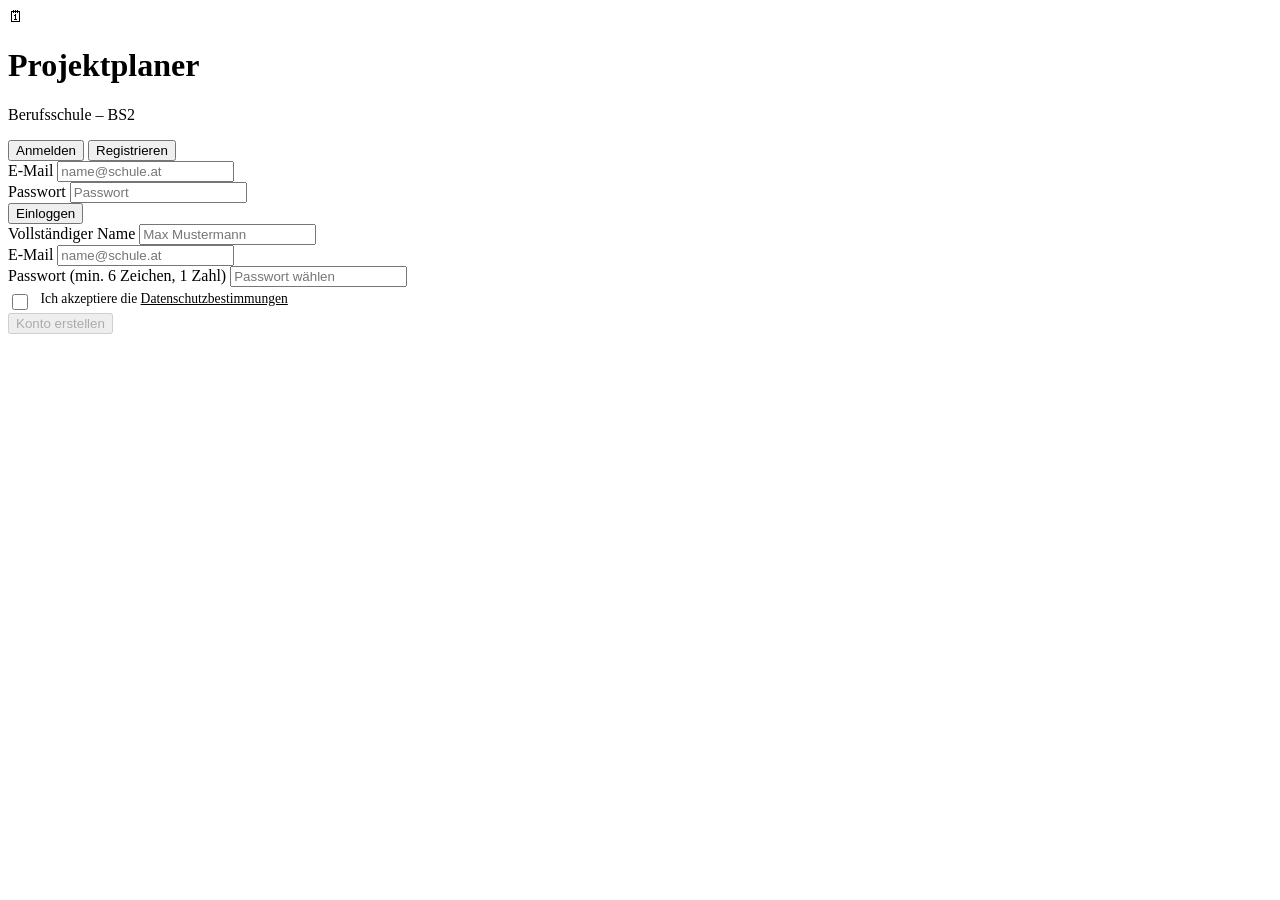
==== wwwroot/index.html @ 0d67dd3e "Gott sei mit uns Gott sei mit uns" ====
<!DOCTYPE html>
<html lang="de">
<head>
  <meta charset="UTF-8">
  <meta name="viewport" content="width=device-width, initial-scale=1">
  <title>Projektplaner – Anmelden</title>
  <link rel="stylesheet" href="/css/style.css">
  <link rel="icon" type="image/png" href="/favicon.png">
</head>
<body class="auth-page">

  <div class="auth-box">
    <div class="auth-logo">
      <div class="logo-icon">🗓</div>
      <h1>Projektplaner</h1>
      <p>Berufsschule – BS2</p>
    </div>

    <!-- Tabs -->
    <div class="tabs">
      <button class="tab-btn active" onclick="showTab('login')">Anmelden</button>
      <button class="tab-btn"        onclick="showTab('register')">Registrieren</button>
    </div>

    <!-- Login -->
    <div id="tab-login">
      <div class="form-group">
        <label for="l-email">E-Mail</label>
        <input id="l-email" type="email" placeholder="name@schule.at" autocomplete="email">
      </div>
      <div class="form-group">
        <label for="l-pass">Passwort</label>
        <input id="l-pass" type="password" placeholder="Passwort" autocomplete="current-password">
      </div>
      <button id="btn-login" class="btn btn-primary btn-full btn-lg" onclick="login()">
        Einloggen
      </button>
      <div id="msg-login" class="alert alert-hidden"></div>
    </div>

    <!-- Register -->
    <div id="tab-register" class="d-none">
      <div class="form-group">
        <label for="r-name">Vollständiger Name</label>
        <input id="r-name" type="text" placeholder="Max Mustermann">
      </div>
      <div class="form-group">
        <label for="r-email">E-Mail</label>
        <input id="r-email" type="email" placeholder="name@schule.at">
      </div>
      <div class="form-group">
        <label for="r-pass">Passwort <span class="text-muted">(min. 6 Zeichen, 1 Zahl)</span></label>
        <input id="r-pass" type="password" placeholder="Passwort wählen">
      </div>
      <!-- FIX: Datenschutz-Checkbox – Button bleibt deaktiviert bis akzeptiert -->
      <div class="form-group" style="display:flex;align-items:flex-start;gap:.6rem;margin-top:.25rem">
        <input id="r-privacy" type="checkbox" style="margin-top:3px;width:16px;height:16px;flex-shrink:0"
               onchange="document.getElementById('btn-register').disabled = !this.checked">
        <label for="r-privacy" style="font-size:.85rem;color:var(--gray-700);cursor:pointer">
          Ich akzeptiere die <a href="#" onclick="alert('Datenschutzbestimmungen:\n\nDeine Daten werden ausschließlich für den Schulbetrieb verwendet und nicht an Dritte weitergegeben.');return false;" style="color:var(--accent)">Datenschutzbestimmungen</a>
        </label>
      </div>
      <button id="btn-register" class="btn btn-success btn-full btn-lg" onclick="register()" disabled>
        Konto erstellen
      </button>
      <div id="msg-register" class="alert alert-hidden"></div>
    </div>
  </div>

  <script src="/js/api.js"></script>
  <script>
    // Weiterleitung wenn bereits eingeloggt
    if (isLoggedIn()) window.location.href = '/pages/dashboard.html';

    function showTab(tab) {
      document.getElementById('tab-login').classList.toggle('d-none',    tab !== 'login');
      document.getElementById('tab-register').classList.toggle('d-none', tab !== 'register');
      document.querySelectorAll('.tab-btn').forEach((b, i) =>
        b.classList.toggle('active', (i === 0) === (tab === 'login')));
      hideAlert('msg-login');
      hideAlert('msg-register');
    }

    async function login() {
      const email = document.getElementById('l-email').value.trim();
      const pass  = document.getElementById('l-pass').value;
      if (!email || !pass) { showAlert('msg-login', 'Bitte alle Felder ausfüllen.'); return; }

      setLoading('btn-login', true);
      try {
        const res = await fetch('/api/auth/login', {
          method:  'POST',
          headers: { 'Content-Type': 'application/json' },
          body:    JSON.stringify({ email, password: pass })
        });
        const data = await res.json();
        if (res.ok) {
          setToken(data.token);
          // Passwort-Änderung erzwingen wenn nötig
          if (data.mustChangePassword) {
            window.location.href = '/pages/change-password.html';
          } else {
            window.location.href = '/pages/dashboard.html';
          }
        } else {
          showAlert('msg-login', data.error ?? 'Login fehlgeschlagen.');
        }
      } catch {
        showAlert('msg-login', 'Server nicht erreichbar.');
      } finally {
        setLoading('btn-login', false);
      }
    }

    async function register() {
      const name    = document.getElementById('r-name').value.trim();
      const email   = document.getElementById('r-email').value.trim();
      const pass    = document.getElementById('r-pass').value;
      const privacy = document.getElementById('r-privacy').checked;

      if (!name || !email || !pass) { showAlert('msg-register', 'Bitte alle Felder ausfüllen.'); return; }
      if (!privacy) { showAlert('msg-register', 'Bitte Datenschutzbestimmungen akzeptieren.'); return; }

      setLoading('btn-register', true);
      try {
        const res = await fetch('/api/auth/register', {
          method:  'POST',
          headers: { 'Content-Type': 'application/json' },
          // FIX: privacyAccepted wird jetzt mitgeschickt
          body:    JSON.stringify({ email, password: pass, fullName: name, privacyAccepted: true })
        });
        const data = await res.json();
        if (res.ok) {
          setToken(data.token);
          window.location.href = '/pages/dashboard.html';
        } else {
          const errMsg = data.error ?? (Array.isArray(data) ? data.map(e => e.description).join(' ') : 'Registrierung fehlgeschlagen.');
          showAlert('msg-register', errMsg);
        }
      } catch {
        showAlert('msg-register', 'Server nicht erreichbar.');
      } finally {
        setLoading('btn-register', false);
      }
    }

    // Enter-Taste
    document.addEventListener('keydown', e => {
      if (e.key !== 'Enter') return;
      const registerVisible = !document.getElementById('tab-register').classList.contains('d-none');
      registerVisible ? register() : login();
    });
  </script>
</body>
</html>
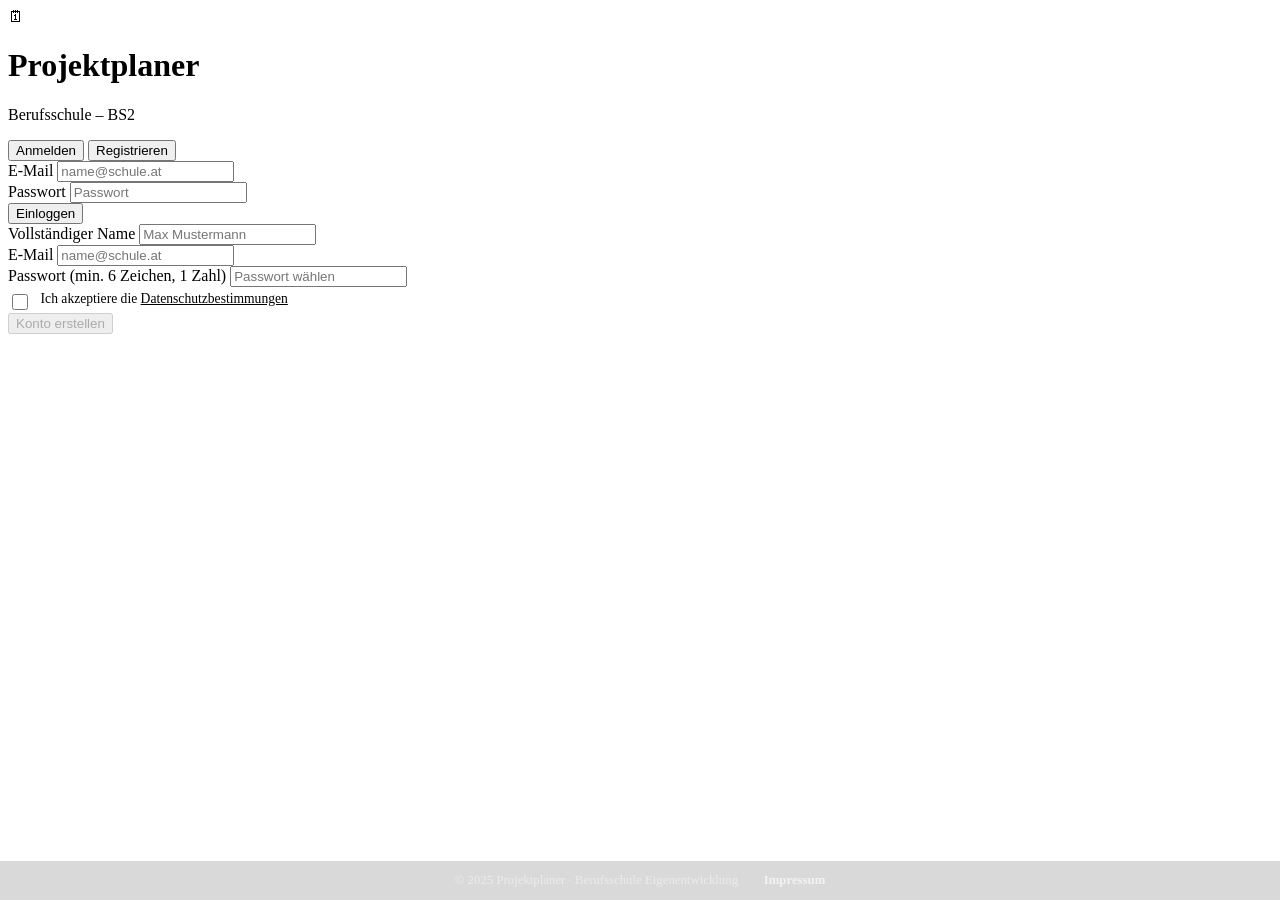
==== commit 71a940fc: "Merge 403971a5fc44c8bd2ae820a98d215d1958059e3c into 0d67dd3eda608bd70188c87a938049e7a41ae882" ====
--- a/wwwroot/index.html
+++ b/wwwroot/index.html
@@ -67,6 +67,38 @@
     </div>
   </div>
 
+  <style>
+    .auth-footer {
+      position: fixed;
+      bottom: 0;
+      left: 0;
+      right: 0;
+      text-align: center;
+      padding: .75rem 1rem;
+      font-size: .8rem;
+      color: rgba(255,255,255,.45);
+      background: rgba(0,0,0,.15);
+      backdrop-filter: blur(4px);
+    }
+    .auth-footer a {
+      color: rgba(255,255,255,.65);
+      text-decoration: none;
+      font-weight: 600;
+      transition: color .2s;
+    }
+    .auth-footer a:hover {
+      color: rgba(255,255,255,.95);
+      text-decoration: underline;
+    }
+    .auth-footer .sep { margin: 0 .5rem; opacity: .4; }
+  </style>
+
+  <footer class="auth-footer">
+    © 2025 Projektplaner · Berufsschule Eigenentwicklung
+    <span class="sep">·</span>
+    <a href="/pages/impressum.html">Impressum</a>
+  </footer>
+  
   <script src="/js/api.js"></script>
   <script>
     // Weiterleitung wenn bereits eingeloggt
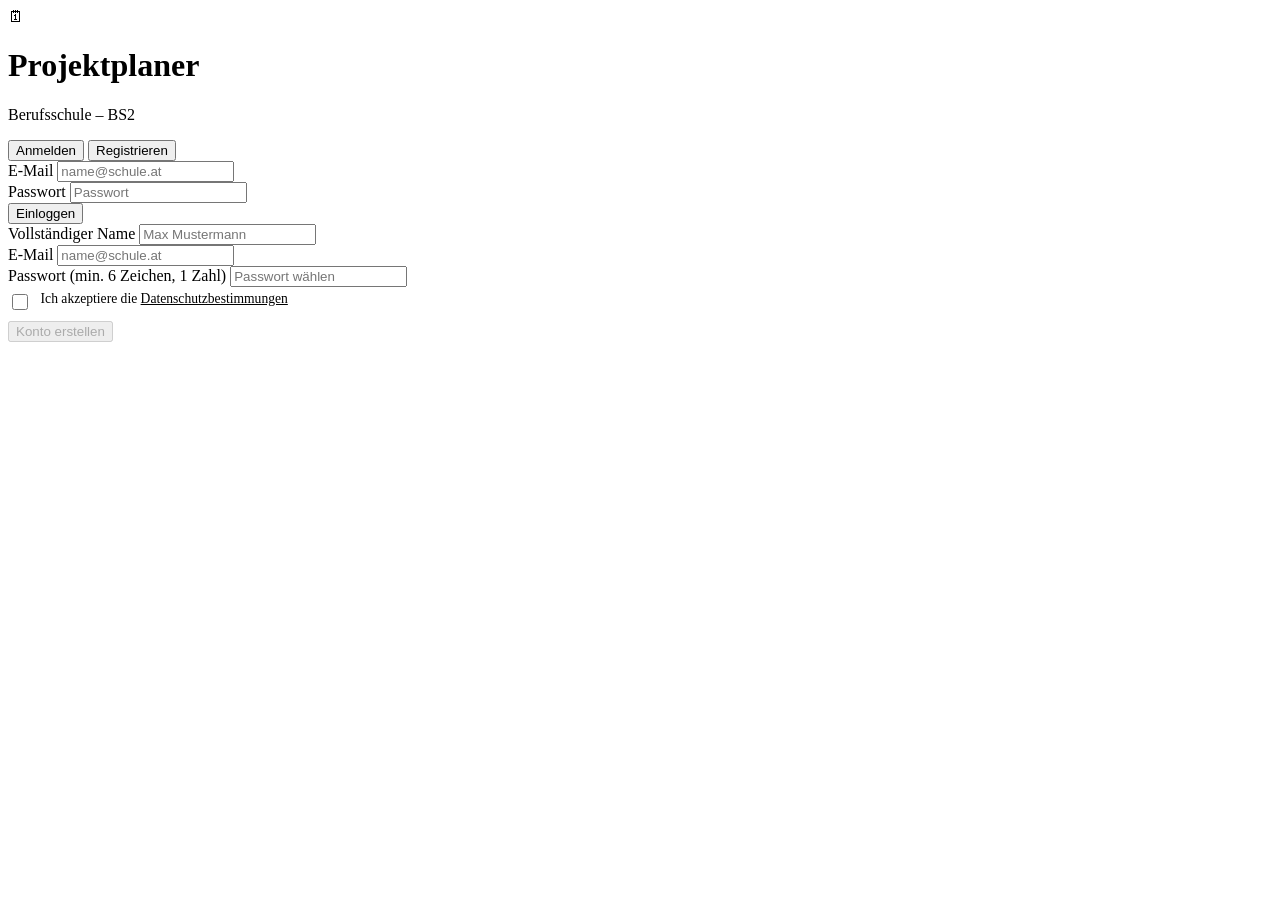
==== commit e5e76bea: "reworked register and login to create a window to ask the user to save the password and show an erro" ====
--- a/wwwroot/index.html
+++ b/wwwroot/index.html
@@ -24,81 +24,59 @@
 
     <!-- Login -->
     <div id="tab-login">
-      <div class="form-group">
-        <label for="l-email">E-Mail</label>
-        <input id="l-email" type="email" placeholder="name@schule.at" autocomplete="email">
-      </div>
-      <div class="form-group">
-        <label for="l-pass">Passwort</label>
-        <input id="l-pass" type="password" placeholder="Passwort" autocomplete="current-password">
-      </div>
-      <button id="btn-login" class="btn btn-primary btn-full btn-lg" onclick="login()">
-        Einloggen
-      </button>
+      <form id="login-form" onsubmit="event.preventDefault(); login();">
+        <div class="form-group">
+          <label for="l-email">E-Mail</label>
+          <input id="l-email" name="email" type="email" placeholder="name@schule.at" autocomplete="username" required>
+        </div>
+        <div class="form-group">
+          <label for="l-pass">Passwort</label>
+          <input id="l-pass" name="password" type="password" placeholder="Passwort" autocomplete="current-password" required>
+        </div>
+        <button id="btn-login" type="submit" class="btn btn-primary btn-full btn-lg">
+          Einloggen
+        </button>
+      </form>
       <div id="msg-login" class="alert alert-hidden"></div>
     </div>
 
     <!-- Register -->
     <div id="tab-register" class="d-none">
-      <div class="form-group">
-        <label for="r-name">Vollständiger Name</label>
-        <input id="r-name" type="text" placeholder="Max Mustermann">
-      </div>
-      <div class="form-group">
-        <label for="r-email">E-Mail</label>
-        <input id="r-email" type="email" placeholder="name@schule.at">
-      </div>
-      <div class="form-group">
-        <label for="r-pass">Passwort <span class="text-muted">(min. 6 Zeichen, 1 Zahl)</span></label>
-        <input id="r-pass" type="password" placeholder="Passwort wählen">
-      </div>
-      <!-- FIX: Datenschutz-Checkbox – Button bleibt deaktiviert bis akzeptiert -->
-      <div class="form-group" style="display:flex;align-items:flex-start;gap:.6rem;margin-top:.25rem">
-        <input id="r-privacy" type="checkbox" style="margin-top:3px;width:16px;height:16px;flex-shrink:0"
-               onchange="document.getElementById('btn-register').disabled = !this.checked">
-        <label for="r-privacy" style="font-size:.85rem;color:var(--gray-700);cursor:pointer">
-          Ich akzeptiere die <a href="#" onclick="alert('Datenschutzbestimmungen:\n\nDeine Daten werden ausschließlich für den Schulbetrieb verwendet und nicht an Dritte weitergegeben.');return false;" style="color:var(--accent)">Datenschutzbestimmungen</a>
-        </label>
-      </div>
-      <button id="btn-register" class="btn btn-success btn-full btn-lg" onclick="register()" disabled>
-        Konto erstellen
-      </button>
+      <form id="register-form" onsubmit="event.preventDefault(); register();">
+        <div class="form-group">
+          <label for="r-name">Vollständiger Name</label>
+          <input id="r-name" name="name" type="text" placeholder="Max Mustermann" autocomplete="name" required>
+        </div>
+        <div class="form-group">
+          <label for="r-email">E-Mail</label>
+          <input id="r-email" name="email" type="email" placeholder="name@schule.at" autocomplete="username" required>
+        </div>
+        <div class="form-group">
+          <label for="r-pass">Passwort <span class="text-muted">(min. 6 Zeichen, 1 Zahl)</span></label>
+          <input id="r-pass" name="password" type="password" placeholder="Passwort wählen" autocomplete="new-password" required>
+        </div>
+        <!-- FIX: Datenschutz-Checkbox – Button bleibt deaktiviert bis akzeptiert -->
+        <div class="form-group" style="display:flex;align-items:flex-start;gap:.6rem;margin-top:.25rem">
+          <input id="r-privacy" type="checkbox" style="margin-top:3px;width:16px;height:16px;flex-shrink:0"
+                 onchange="toggleRegisterButton()">
+          <label for="r-privacy" style="font-size:.85rem;color:var(--gray-700);cursor:pointer">
+            Ich akzeptiere die <a href="#" onclick="alert('Datenschutzbestimmungen:\n\nDeine Daten werden ausschließlich für den Schulbetrieb verwendet und nicht an Dritte weitergegeben.');return false;" style="color:var(--accent)">Datenschutzbestimmungen</a>
+          </label>
+        </div>
+        <div id="msg-privacy" class="alert alert-hidden" style="margin-top:0.5rem"></div>
+        <div style="position: relative;">
+          <button id="btn-register" type="submit" class="btn btn-success btn-full btn-lg" disabled>
+            Konto erstellen
+          </button>
+          <!-- Unsichtbare Overlay um Klicks abzufangen wenn Button disabled ist -->
+          <div id="register-overlay" style="position: absolute; top: 0; left: 0; right: 0; bottom: 0; cursor: not-allowed; display: block;" 
+               onclick="checkPrivacyBeforeRegister()"></div>
+        </div>
+      </form>
       <div id="msg-register" class="alert alert-hidden"></div>
     </div>
   </div>
 
-  <style>
-    .auth-footer {
-      position: fixed;
-      bottom: 0;
-      left: 0;
-      right: 0;
-      text-align: center;
-      padding: .75rem 1rem;
-      font-size: .8rem;
-      color: rgba(255,255,255,.45);
-      background: rgba(0,0,0,.15);
-      backdrop-filter: blur(4px);
-    }
-    .auth-footer a {
-      color: rgba(255,255,255,.65);
-      text-decoration: none;
-      font-weight: 600;
-      transition: color .2s;
-    }
-    .auth-footer a:hover {
-      color: rgba(255,255,255,.95);
-      text-decoration: underline;
-    }
-    .auth-footer .sep { margin: 0 .5rem; opacity: .4; }
-  </style>
-
-  <footer class="auth-footer">
-    © 2025 Projektplaner · Berufsschule Eigenentwicklung
-    <span class="sep">·</span>
-    <a href="/pages/impressum.html">Impressum</a>
-  </footer>
-  
   <script src="/js/api.js"></script>
   <script>
     // Weiterleitung wenn bereits eingeloggt
@@ -111,6 +89,24 @@
         b.classList.toggle('active', (i === 0) === (tab === 'login')));
       hideAlert('msg-login');
       hideAlert('msg-register');
+      hideAlert('msg-privacy');
+    }
+
+    function toggleRegisterButton() {
+      const privacyChecked = document.getElementById('r-privacy').checked;
+      const registerBtn = document.getElementById('btn-register');
+      const overlay = document.getElementById('register-overlay');
+      
+      registerBtn.disabled = !privacyChecked;
+      overlay.style.display = privacyChecked ? 'none' : 'block';
+      hideAlert('msg-privacy');
+    }
+
+    function checkPrivacyBeforeRegister() {
+      const privacy = document.getElementById('r-privacy').checked;
+      if (!privacy) {
+        showAlert('msg-privacy', 'Bitte akzeptiere die Datenschutzbestimmungen, um fortzufahren.', 'error');
+      }
     }
 
     async function login() {
@@ -151,7 +147,12 @@
       const privacy = document.getElementById('r-privacy').checked;
 
       if (!name || !email || !pass) { showAlert('msg-register', 'Bitte alle Felder ausfüllen.'); return; }
-      if (!privacy) { showAlert('msg-register', 'Bitte Datenschutzbestimmungen akzeptieren.'); return; }
+      
+      // Datenschutz-Validierung mit sichtbarer Fehlermeldung
+      if (!privacy) { 
+        showAlert('msg-privacy', 'Bitte akzeptiere die Datenschutzbestimmungen, um fortzufahren.', 'error'); 
+        return; 
+      }
 
       setLoading('btn-register', true);
       try {
@@ -176,11 +177,17 @@
       }
     }
 
-    // Enter-Taste
+    // Enter-Taste - funktioniert jetzt auch mit Forms
     document.addEventListener('keydown', e => {
       if (e.key !== 'Enter') return;
       const registerVisible = !document.getElementById('tab-register').classList.contains('d-none');
-      registerVisible ? register() : login();
+      if (registerVisible) {
+        const privacyChecked = document.getElementById('r-privacy').checked;
+        if (!privacyChecked) {
+          e.preventDefault();
+          showAlert('msg-privacy', 'Bitte akzeptiere die Datenschutzbestimmungen, um fortzufahren.', 'error');
+        }
+      }
     });
   </script>
 </body>
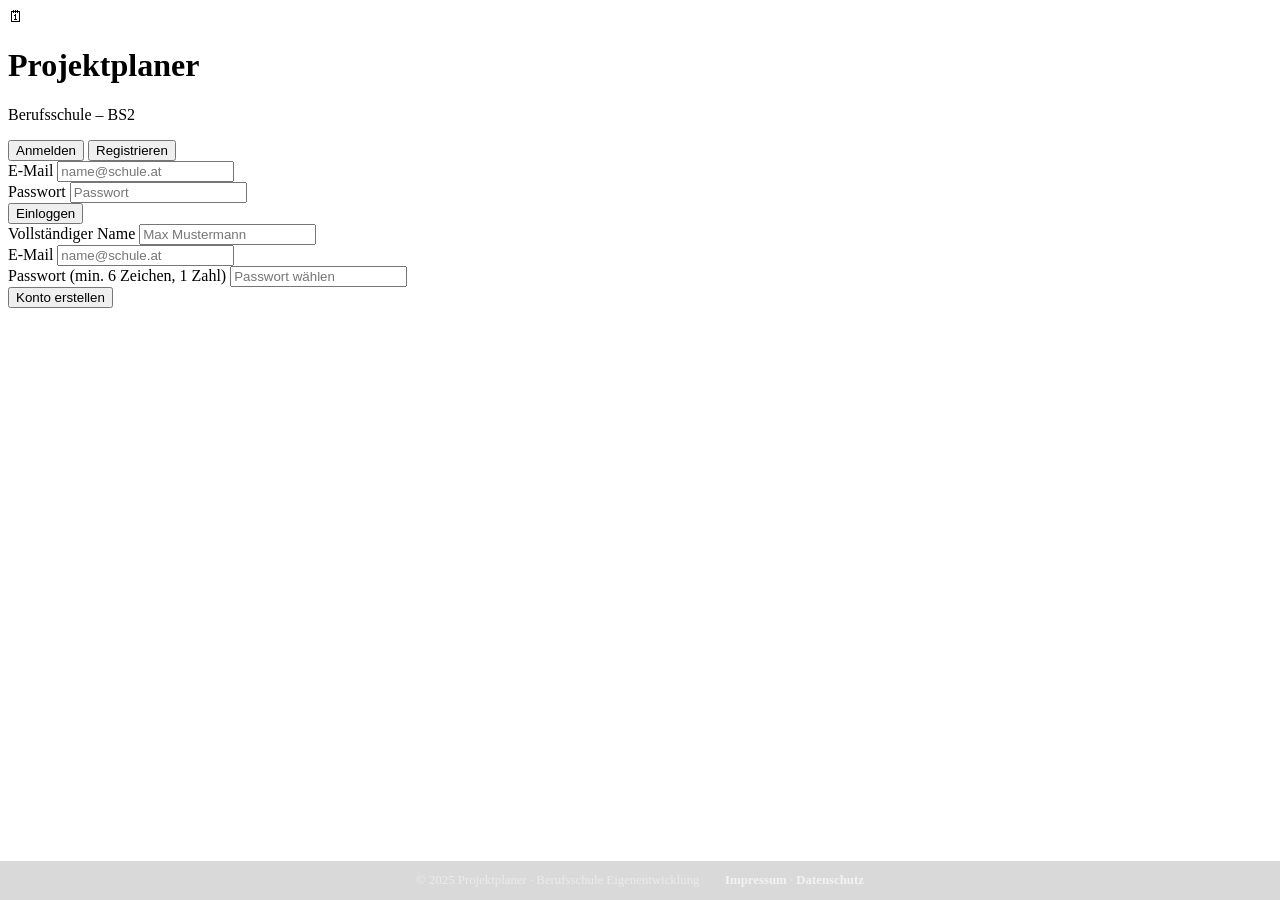
==== commit 823ea09d: "Eigebunden host das hiermit a daddy projeckleiter" ====
--- a/wwwroot/index.html
+++ b/wwwroot/index.html
@@ -24,59 +24,75 @@
 
     <!-- Login -->
     <div id="tab-login">
-      <form id="login-form" onsubmit="event.preventDefault(); login();">
-        <div class="form-group">
-          <label for="l-email">E-Mail</label>
-          <input id="l-email" name="email" type="email" placeholder="name@schule.at" autocomplete="username" required>
-        </div>
-        <div class="form-group">
-          <label for="l-pass">Passwort</label>
-          <input id="l-pass" name="password" type="password" placeholder="Passwort" autocomplete="current-password" required>
-        </div>
-        <button id="btn-login" type="submit" class="btn btn-primary btn-full btn-lg">
-          Einloggen
-        </button>
-      </form>
+      <div class="form-group">
+        <label for="l-email">E-Mail</label>
+        <input id="l-email" type="email" placeholder="name@schule.at" autocomplete="email">
+      </div>
+      <div class="form-group">
+        <label for="l-pass">Passwort</label>
+        <input id="l-pass" type="password" placeholder="Passwort" autocomplete="current-password">
+      </div>
+      <button id="btn-login" class="btn btn-primary btn-full btn-lg" onclick="login()">
+        Einloggen
+      </button>
       <div id="msg-login" class="alert alert-hidden"></div>
     </div>
 
     <!-- Register -->
     <div id="tab-register" class="d-none">
-      <form id="register-form" onsubmit="event.preventDefault(); register();">
-        <div class="form-group">
-          <label for="r-name">Vollständiger Name</label>
-          <input id="r-name" name="name" type="text" placeholder="Max Mustermann" autocomplete="name" required>
-        </div>
-        <div class="form-group">
-          <label for="r-email">E-Mail</label>
-          <input id="r-email" name="email" type="email" placeholder="name@schule.at" autocomplete="username" required>
-        </div>
-        <div class="form-group">
-          <label for="r-pass">Passwort <span class="text-muted">(min. 6 Zeichen, 1 Zahl)</span></label>
-          <input id="r-pass" name="password" type="password" placeholder="Passwort wählen" autocomplete="new-password" required>
-        </div>
-        <!-- FIX: Datenschutz-Checkbox – Button bleibt deaktiviert bis akzeptiert -->
-        <div class="form-group" style="display:flex;align-items:flex-start;gap:.6rem;margin-top:.25rem">
-          <input id="r-privacy" type="checkbox" style="margin-top:3px;width:16px;height:16px;flex-shrink:0"
-                 onchange="toggleRegisterButton()">
-          <label for="r-privacy" style="font-size:.85rem;color:var(--gray-700);cursor:pointer">
-            Ich akzeptiere die <a href="#" onclick="alert('Datenschutzbestimmungen:\n\nDeine Daten werden ausschließlich für den Schulbetrieb verwendet und nicht an Dritte weitergegeben.');return false;" style="color:var(--accent)">Datenschutzbestimmungen</a>
-          </label>
-        </div>
-        <div id="msg-privacy" class="alert alert-hidden" style="margin-top:0.5rem"></div>
-        <div style="position: relative;">
-          <button id="btn-register" type="submit" class="btn btn-success btn-full btn-lg" disabled>
-            Konto erstellen
-          </button>
-          <!-- Unsichtbare Overlay um Klicks abzufangen wenn Button disabled ist -->
-          <div id="register-overlay" style="position: absolute; top: 0; left: 0; right: 0; bottom: 0; cursor: not-allowed; display: block;" 
-               onclick="checkPrivacyBeforeRegister()"></div>
-        </div>
-      </form>
+      <div class="form-group">
+        <label for="r-name">Vollständiger Name</label>
+        <input id="r-name" type="text" placeholder="Max Mustermann">
+      </div>
+      <div class="form-group">
+        <label for="r-email">E-Mail</label>
+        <input id="r-email" type="email" placeholder="name@schule.at">
+      </div>
+      <div class="form-group">
+        <label for="r-pass">Passwort <span class="text-muted">(min. 6 Zeichen, 1 Zahl)</span></label>
+        <input id="r-pass" type="password" placeholder="Passwort wählen">
+      </div>
+      <button id="btn-register" class="btn btn-success btn-full btn-lg" onclick="register()">
+        Konto erstellen
+      </button>
       <div id="msg-register" class="alert alert-hidden"></div>
     </div>
   </div>
 
+  <style>
+    .auth-footer {
+      position: fixed;
+      bottom: 0;
+      left: 0;
+      right: 0;
+      text-align: center;
+      padding: .75rem 1rem;
+      font-size: .8rem;
+      color: rgba(255,255,255,.45);
+      background: rgba(0,0,0,.15);
+      backdrop-filter: blur(4px);
+    }
+    .auth-footer a {
+      color: rgba(255,255,255,.65);
+      text-decoration: none;
+      font-weight: 600;
+      transition: color .2s;
+    }
+    .auth-footer a:hover {
+      color: rgba(255,255,255,.95);
+      text-decoration: underline;
+    }
+    .auth-footer .sep { margin: 0 .5rem; opacity: .4; }
+  </style>
+
+  <footer class="auth-footer">
+    © 2025 Projektplaner · Berufsschule Eigenentwicklung
+    <span class="sep">·</span>
+    <a href="/pages/impressum.html">Impressum</a>
+    ·
+    <a href="/pages/datenschutz.html">Datenschutz</a>
+  </footer>
+  
   <script src="/js/api.js"></script>
   <script>
     // Weiterleitung wenn bereits eingeloggt
@@ -89,24 +105,6 @@
         b.classList.toggle('active', (i === 0) === (tab === 'login')));
       hideAlert('msg-login');
       hideAlert('msg-register');
-      hideAlert('msg-privacy');
-    }
-
-    function toggleRegisterButton() {
-      const privacyChecked = document.getElementById('r-privacy').checked;
-      const registerBtn = document.getElementById('btn-register');
-      const overlay = document.getElementById('register-overlay');
-      
-      registerBtn.disabled = !privacyChecked;
-      overlay.style.display = privacyChecked ? 'none' : 'block';
-      hideAlert('msg-privacy');
-    }
-
-    function checkPrivacyBeforeRegister() {
-      const privacy = document.getElementById('r-privacy').checked;
-      if (!privacy) {
-        showAlert('msg-privacy', 'Bitte akzeptiere die Datenschutzbestimmungen, um fortzufahren.', 'error');
-      }
     }
 
     async function login() {
@@ -124,12 +122,7 @@
         const data = await res.json();
         if (res.ok) {
           setToken(data.token);
-          // Passwort-Änderung erzwingen wenn nötig
-          if (data.mustChangePassword) {
-            window.location.href = '/pages/change-password.html';
-          } else {
-            window.location.href = '/pages/dashboard.html';
-          }
+          window.location.href = '/pages/dashboard.html';
         } else {
           showAlert('msg-login', data.error ?? 'Login fehlgeschlagen.');
         }
@@ -141,33 +134,25 @@
     }
 
     async function register() {
-      const name    = document.getElementById('r-name').value.trim();
-      const email   = document.getElementById('r-email').value.trim();
-      const pass    = document.getElementById('r-pass').value;
-      const privacy = document.getElementById('r-privacy').checked;
+      const name  = document.getElementById('r-name').value.trim();
+      const email = document.getElementById('r-email').value.trim();
+      const pass  = document.getElementById('r-pass').value;
 
       if (!name || !email || !pass) { showAlert('msg-register', 'Bitte alle Felder ausfüllen.'); return; }
-      
-      // Datenschutz-Validierung mit sichtbarer Fehlermeldung
-      if (!privacy) { 
-        showAlert('msg-privacy', 'Bitte akzeptiere die Datenschutzbestimmungen, um fortzufahren.', 'error'); 
-        return; 
-      }
 
       setLoading('btn-register', true);
       try {
         const res = await fetch('/api/auth/register', {
           method:  'POST',
           headers: { 'Content-Type': 'application/json' },
-          // FIX: privacyAccepted wird jetzt mitgeschickt
-          body:    JSON.stringify({ email, password: pass, fullName: name, privacyAccepted: true })
+          body:    JSON.stringify({ email, password: pass, fullName: name })
         });
         const data = await res.json();
         if (res.ok) {
           setToken(data.token);
           window.location.href = '/pages/dashboard.html';
         } else {
-          const errMsg = data.error ?? (Array.isArray(data) ? data.map(e => e.description).join(' ') : 'Registrierung fehlgeschlagen.');
+          const errMsg = Array.isArray(data) ? data.map(e => e.description).join(' ') : 'Registrierung fehlgeschlagen.';
           showAlert('msg-register', errMsg);
         }
       } catch {
@@ -177,17 +162,11 @@
       }
     }
 
-    // Enter-Taste - funktioniert jetzt auch mit Forms
+    // Enter-Taste
     document.addEventListener('keydown', e => {
       if (e.key !== 'Enter') return;
       const registerVisible = !document.getElementById('tab-register').classList.contains('d-none');
-      if (registerVisible) {
-        const privacyChecked = document.getElementById('r-privacy').checked;
-        if (!privacyChecked) {
-          e.preventDefault();
-          showAlert('msg-privacy', 'Bitte akzeptiere die Datenschutzbestimmungen, um fortzufahren.', 'error');
-        }
-      }
+      registerVisible ? register() : login();
     });
   </script>
 </body>
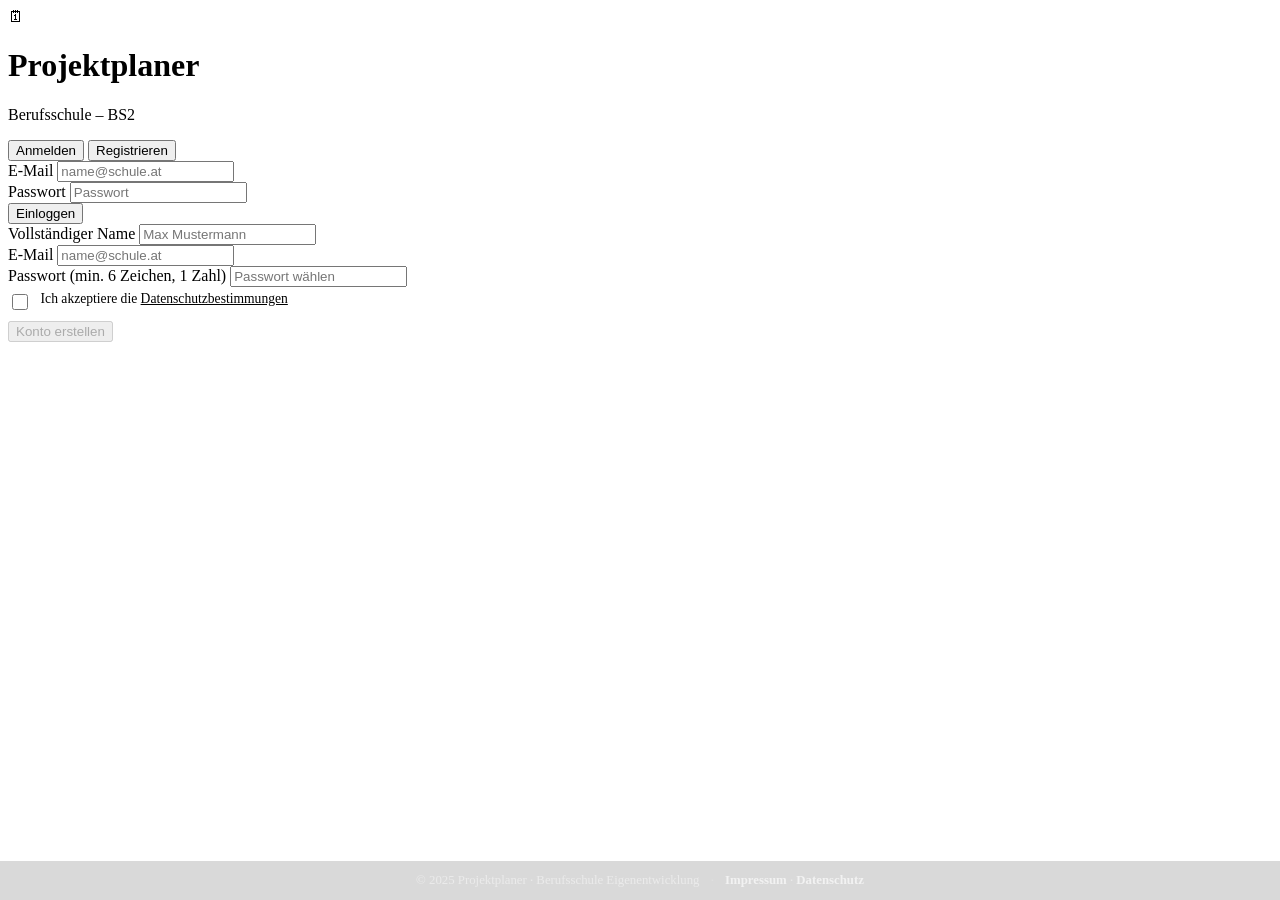
==== commit 26a99044: "Merge pull request #18 from StefanForstinger/reschifix Reschifix" ====
--- a/wwwroot/index.html
+++ b/wwwroot/index.html
@@ -24,37 +24,55 @@
 
     <!-- Login -->
     <div id="tab-login">
-      <div class="form-group">
-        <label for="l-email">E-Mail</label>
-        <input id="l-email" type="email" placeholder="name@schule.at" autocomplete="email">
-      </div>
-      <div class="form-group">
-        <label for="l-pass">Passwort</label>
-        <input id="l-pass" type="password" placeholder="Passwort" autocomplete="current-password">
-      </div>
-      <button id="btn-login" class="btn btn-primary btn-full btn-lg" onclick="login()">
-        Einloggen
-      </button>
+      <form id="login-form" onsubmit="event.preventDefault(); login();">
+        <div class="form-group">
+          <label for="l-email">E-Mail</label>
+          <input id="l-email" name="email" type="email" placeholder="name@schule.at" autocomplete="username" required>
+        </div>
+        <div class="form-group">
+          <label for="l-pass">Passwort</label>
+          <input id="l-pass" name="password" type="password" placeholder="Passwort" autocomplete="current-password" required>
+        </div>
+        <button id="btn-login" type="submit" class="btn btn-primary btn-full btn-lg">
+          Einloggen
+        </button>
+      </form>
       <div id="msg-login" class="alert alert-hidden"></div>
     </div>
 
     <!-- Register -->
     <div id="tab-register" class="d-none">
-      <div class="form-group">
-        <label for="r-name">Vollständiger Name</label>
-        <input id="r-name" type="text" placeholder="Max Mustermann">
-      </div>
-      <div class="form-group">
-        <label for="r-email">E-Mail</label>
-        <input id="r-email" type="email" placeholder="name@schule.at">
-      </div>
-      <div class="form-group">
-        <label for="r-pass">Passwort <span class="text-muted">(min. 6 Zeichen, 1 Zahl)</span></label>
-        <input id="r-pass" type="password" placeholder="Passwort wählen">
-      </div>
-      <button id="btn-register" class="btn btn-success btn-full btn-lg" onclick="register()">
-        Konto erstellen
-      </button>
+      <form id="register-form" onsubmit="event.preventDefault(); register();">
+        <div class="form-group">
+          <label for="r-name">Vollständiger Name</label>
+          <input id="r-name" name="name" type="text" placeholder="Max Mustermann" autocomplete="name" required>
+        </div>
+        <div class="form-group">
+          <label for="r-email">E-Mail</label>
+          <input id="r-email" name="email" type="email" placeholder="name@schule.at" autocomplete="username" required>
+        </div>
+        <div class="form-group">
+          <label for="r-pass">Passwort <span class="text-muted">(min. 6 Zeichen, 1 Zahl)</span></label>
+          <input id="r-pass" name="password" type="password" placeholder="Passwort wählen" autocomplete="new-password" required>
+        </div>
+        <!-- FIX: Datenschutz-Checkbox – Button bleibt deaktiviert bis akzeptiert -->
+        <div class="form-group" style="display:flex;align-items:flex-start;gap:.6rem;margin-top:.25rem">
+          <input id="r-privacy" type="checkbox" style="margin-top:3px;width:16px;height:16px;flex-shrink:0"
+                 onchange="toggleRegisterButton()">
+          <label for="r-privacy" style="font-size:.85rem;color:var(--gray-700);cursor:pointer">
+            Ich akzeptiere die <a href="#" onclick="alert('Datenschutzbestimmungen:\n\nDeine Daten werden ausschließlich für den Schulbetrieb verwendet und nicht an Dritte weitergegeben.');return false;" style="color:var(--accent)">Datenschutzbestimmungen</a>
+          </label>
+        </div>
+        <div id="msg-privacy" class="alert alert-hidden" style="margin-top:0.5rem"></div>
+        <div style="position: relative;">
+          <button id="btn-register" type="submit" class="btn btn-success btn-full btn-lg" disabled>
+            Konto erstellen
+          </button>
+          <!-- Unsichtbare Overlay um Klicks abzufangen wenn Button disabled ist -->
+          <div id="register-overlay" style="position: absolute; top: 0; left: 0; right: 0; bottom: 0; cursor: not-allowed; display: block;" 
+               onclick="checkPrivacyBeforeRegister()"></div>
+        </div>
+      </form>
       <div id="msg-register" class="alert alert-hidden"></div>
     </div>
   </div>
@@ -105,6 +123,24 @@
         b.classList.toggle('active', (i === 0) === (tab === 'login')));
       hideAlert('msg-login');
       hideAlert('msg-register');
+      hideAlert('msg-privacy');
+    }
+
+    function toggleRegisterButton() {
+      const privacyChecked = document.getElementById('r-privacy').checked;
+      const registerBtn = document.getElementById('btn-register');
+      const overlay = document.getElementById('register-overlay');
+      
+      registerBtn.disabled = !privacyChecked;
+      overlay.style.display = privacyChecked ? 'none' : 'block';
+      hideAlert('msg-privacy');
+    }
+
+    function checkPrivacyBeforeRegister() {
+      const privacy = document.getElementById('r-privacy').checked;
+      if (!privacy) {
+        showAlert('msg-privacy', 'Bitte akzeptiere die Datenschutzbestimmungen, um fortzufahren.', 'error');
+      }
     }
 
     async function login() {
@@ -122,7 +158,12 @@
         const data = await res.json();
         if (res.ok) {
           setToken(data.token);
-          window.location.href = '/pages/dashboard.html';
+          // Passwort-Änderung erzwingen wenn nötig
+          if (data.mustChangePassword) {
+            window.location.href = '/pages/change-password.html';
+          } else {
+            window.location.href = '/pages/dashboard.html';
+          }
         } else {
           showAlert('msg-login', data.error ?? 'Login fehlgeschlagen.');
         }
@@ -134,25 +175,33 @@
     }
 
     async function register() {
-      const name  = document.getElementById('r-name').value.trim();
-      const email = document.getElementById('r-email').value.trim();
-      const pass  = document.getElementById('r-pass').value;
+      const name    = document.getElementById('r-name').value.trim();
+      const email   = document.getElementById('r-email').value.trim();
+      const pass    = document.getElementById('r-pass').value;
+      const privacy = document.getElementById('r-privacy').checked;
 
       if (!name || !email || !pass) { showAlert('msg-register', 'Bitte alle Felder ausfüllen.'); return; }
+      
+      // Datenschutz-Validierung mit sichtbarer Fehlermeldung
+      if (!privacy) { 
+        showAlert('msg-privacy', 'Bitte akzeptiere die Datenschutzbestimmungen, um fortzufahren.', 'error'); 
+        return; 
+      }
 
       setLoading('btn-register', true);
       try {
         const res = await fetch('/api/auth/register', {
           method:  'POST',
           headers: { 'Content-Type': 'application/json' },
-          body:    JSON.stringify({ email, password: pass, fullName: name })
+          // FIX: privacyAccepted wird jetzt mitgeschickt
+          body:    JSON.stringify({ email, password: pass, fullName: name, privacyAccepted: true })
         });
         const data = await res.json();
         if (res.ok) {
           setToken(data.token);
           window.location.href = '/pages/dashboard.html';
         } else {
-          const errMsg = Array.isArray(data) ? data.map(e => e.description).join(' ') : 'Registrierung fehlgeschlagen.';
+          const errMsg = data.error ?? (Array.isArray(data) ? data.map(e => e.description).join(' ') : 'Registrierung fehlgeschlagen.');
           showAlert('msg-register', errMsg);
         }
       } catch {
@@ -162,11 +211,17 @@
       }
     }
 
-    // Enter-Taste
+    // Enter-Taste - funktioniert jetzt auch mit Forms
     document.addEventListener('keydown', e => {
       if (e.key !== 'Enter') return;
       const registerVisible = !document.getElementById('tab-register').classList.contains('d-none');
-      registerVisible ? register() : login();
+      if (registerVisible) {
+        const privacyChecked = document.getElementById('r-privacy').checked;
+        if (!privacyChecked) {
+          e.preventDefault();
+          showAlert('msg-privacy', 'Bitte akzeptiere die Datenschutzbestimmungen, um fortzufahren.', 'error');
+        }
+      }
     });
   </script>
 </body>
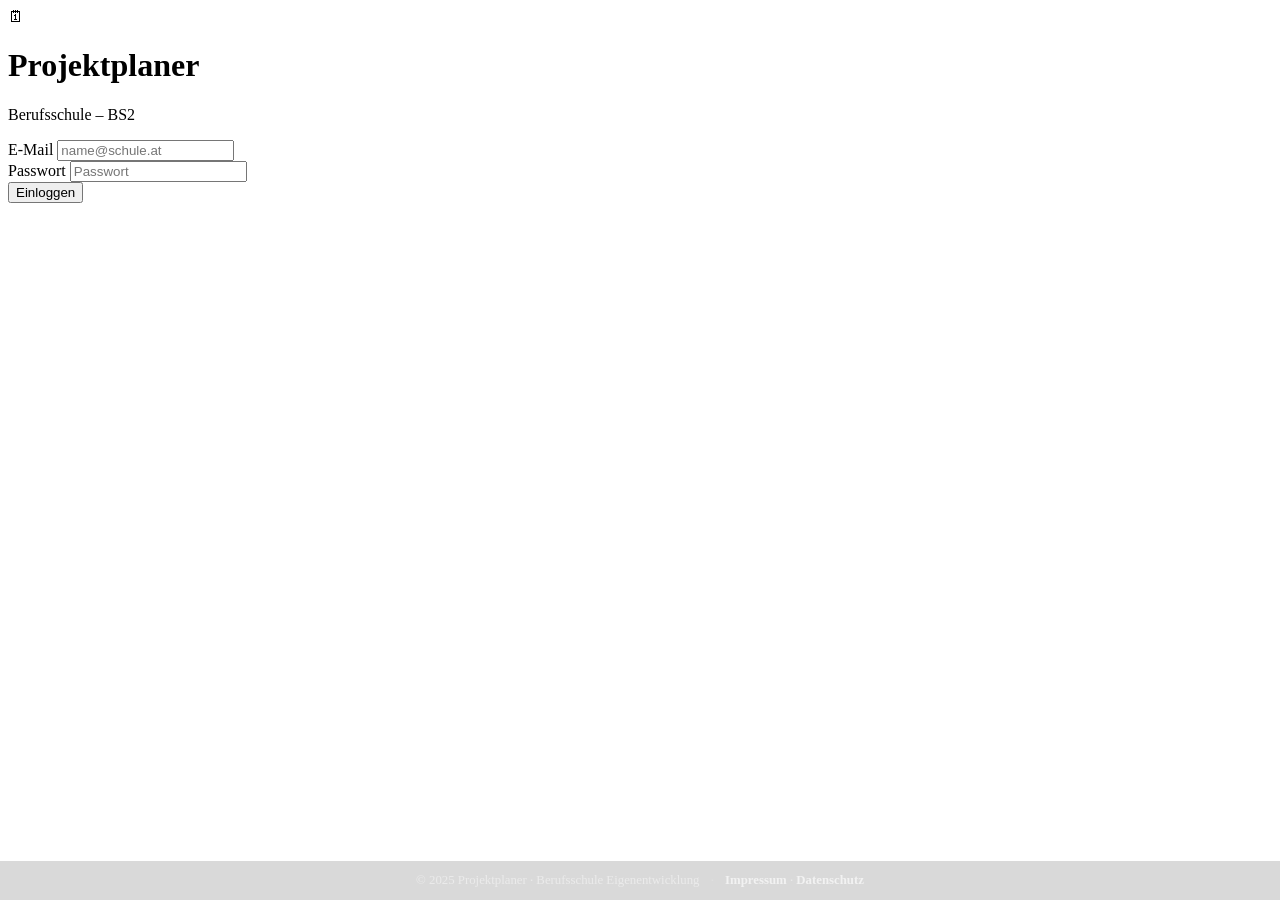
==== commit 8706ba4b: "reworked login system" ====
--- a/wwwroot/index.html
+++ b/wwwroot/index.html
@@ -16,12 +16,6 @@
       <p>Berufsschule – BS2</p>
     </div>
 
-    <!-- Tabs -->
-    <div class="tabs">
-      <button class="tab-btn active" onclick="showTab('login')">Anmelden</button>
-      <button class="tab-btn"        onclick="showTab('register')">Registrieren</button>
-    </div>
-
     <!-- Login -->
     <div id="tab-login">
       <form id="login-form" onsubmit="event.preventDefault(); login();">
@@ -38,42 +32,6 @@
         </button>
       </form>
       <div id="msg-login" class="alert alert-hidden"></div>
-    </div>
-
-    <!-- Register -->
-    <div id="tab-register" class="d-none">
-      <form id="register-form" onsubmit="event.preventDefault(); register();">
-        <div class="form-group">
-          <label for="r-name">Vollständiger Name</label>
-          <input id="r-name" name="name" type="text" placeholder="Max Mustermann" autocomplete="name" required>
-        </div>
-        <div class="form-group">
-          <label for="r-email">E-Mail</label>
-          <input id="r-email" name="email" type="email" placeholder="name@schule.at" autocomplete="username" required>
-        </div>
-        <div class="form-group">
-          <label for="r-pass">Passwort <span class="text-muted">(min. 6 Zeichen, 1 Zahl)</span></label>
-          <input id="r-pass" name="password" type="password" placeholder="Passwort wählen" autocomplete="new-password" required>
-        </div>
-        <!-- FIX: Datenschutz-Checkbox – Button bleibt deaktiviert bis akzeptiert -->
-        <div class="form-group" style="display:flex;align-items:flex-start;gap:.6rem;margin-top:.25rem">
-          <input id="r-privacy" type="checkbox" style="margin-top:3px;width:16px;height:16px;flex-shrink:0"
-                 onchange="toggleRegisterButton()">
-          <label for="r-privacy" style="font-size:.85rem;color:var(--gray-700);cursor:pointer">
-            Ich akzeptiere die <a href="#" onclick="alert('Datenschutzbestimmungen:\n\nDeine Daten werden ausschließlich für den Schulbetrieb verwendet und nicht an Dritte weitergegeben.');return false;" style="color:var(--accent)">Datenschutzbestimmungen</a>
-          </label>
-        </div>
-        <div id="msg-privacy" class="alert alert-hidden" style="margin-top:0.5rem"></div>
-        <div style="position: relative;">
-          <button id="btn-register" type="submit" class="btn btn-success btn-full btn-lg" disabled>
-            Konto erstellen
-          </button>
-          <!-- Unsichtbare Overlay um Klicks abzufangen wenn Button disabled ist -->
-          <div id="register-overlay" style="position: absolute; top: 0; left: 0; right: 0; bottom: 0; cursor: not-allowed; display: block;" 
-               onclick="checkPrivacyBeforeRegister()"></div>
-        </div>
-      </form>
-      <div id="msg-register" class="alert alert-hidden"></div>
     </div>
   </div>
 
@@ -116,33 +74,6 @@
     // Weiterleitung wenn bereits eingeloggt
     if (isLoggedIn()) window.location.href = '/pages/dashboard.html';
 
-    function showTab(tab) {
-      document.getElementById('tab-login').classList.toggle('d-none',    tab !== 'login');
-      document.getElementById('tab-register').classList.toggle('d-none', tab !== 'register');
-      document.querySelectorAll('.tab-btn').forEach((b, i) =>
-        b.classList.toggle('active', (i === 0) === (tab === 'login')));
-      hideAlert('msg-login');
-      hideAlert('msg-register');
-      hideAlert('msg-privacy');
-    }
-
-    function toggleRegisterButton() {
-      const privacyChecked = document.getElementById('r-privacy').checked;
-      const registerBtn = document.getElementById('btn-register');
-      const overlay = document.getElementById('register-overlay');
-      
-      registerBtn.disabled = !privacyChecked;
-      overlay.style.display = privacyChecked ? 'none' : 'block';
-      hideAlert('msg-privacy');
-    }
-
-    function checkPrivacyBeforeRegister() {
-      const privacy = document.getElementById('r-privacy').checked;
-      if (!privacy) {
-        showAlert('msg-privacy', 'Bitte akzeptiere die Datenschutzbestimmungen, um fortzufahren.', 'error');
-      }
-    }
-
     async function login() {
       const email = document.getElementById('l-email').value.trim();
       const pass  = document.getElementById('l-pass').value;
@@ -173,56 +104,6 @@
         setLoading('btn-login', false);
       }
     }
-
-    async function register() {
-      const name    = document.getElementById('r-name').value.trim();
-      const email   = document.getElementById('r-email').value.trim();
-      const pass    = document.getElementById('r-pass').value;
-      const privacy = document.getElementById('r-privacy').checked;
-
-      if (!name || !email || !pass) { showAlert('msg-register', 'Bitte alle Felder ausfüllen.'); return; }
-      
-      // Datenschutz-Validierung mit sichtbarer Fehlermeldung
-      if (!privacy) { 
-        showAlert('msg-privacy', 'Bitte akzeptiere die Datenschutzbestimmungen, um fortzufahren.', 'error'); 
-        return; 
-      }
-
-      setLoading('btn-register', true);
-      try {
-        const res = await fetch('/api/auth/register', {
-          method:  'POST',
-          headers: { 'Content-Type': 'application/json' },
-          // FIX: privacyAccepted wird jetzt mitgeschickt
-          body:    JSON.stringify({ email, password: pass, fullName: name, privacyAccepted: true })
-        });
-        const data = await res.json();
-        if (res.ok) {
-          setToken(data.token);
-          window.location.href = '/pages/dashboard.html';
-        } else {
-          const errMsg = data.error ?? (Array.isArray(data) ? data.map(e => e.description).join(' ') : 'Registrierung fehlgeschlagen.');
-          showAlert('msg-register', errMsg);
-        }
-      } catch {
-        showAlert('msg-register', 'Server nicht erreichbar.');
-      } finally {
-        setLoading('btn-register', false);
-      }
-    }
-
-    // Enter-Taste - funktioniert jetzt auch mit Forms
-    document.addEventListener('keydown', e => {
-      if (e.key !== 'Enter') return;
-      const registerVisible = !document.getElementById('tab-register').classList.contains('d-none');
-      if (registerVisible) {
-        const privacyChecked = document.getElementById('r-privacy').checked;
-        if (!privacyChecked) {
-          e.preventDefault();
-          showAlert('msg-privacy', 'Bitte akzeptiere die Datenschutzbestimmungen, um fortzufahren.', 'error');
-        }
-      }
-    });
   </script>
 </body>
 </html>
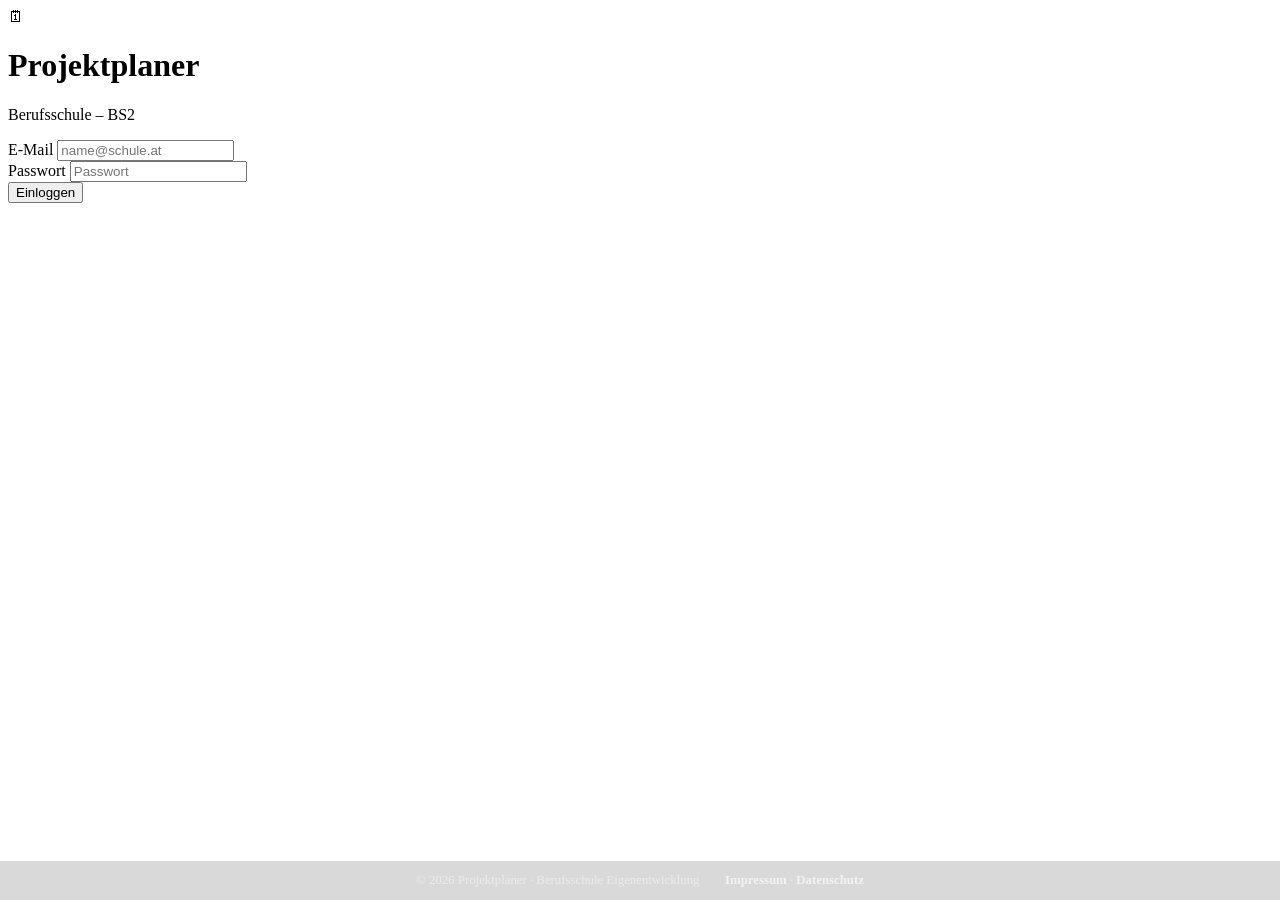
==== commit 332f58ef: "bitte geh einfoch" ====
--- a/wwwroot/index.html
+++ b/wwwroot/index.html
@@ -6,35 +6,6 @@
   <title>Projektplaner – Anmelden</title>
   <link rel="stylesheet" href="/css/style.css">
   <link rel="icon" type="image/png" href="/favicon.png">
-</head>
-<body class="auth-page">
-
-  <div class="auth-box">
-    <div class="auth-logo">
-      <div class="logo-icon">🗓</div>
-      <h1>Projektplaner</h1>
-      <p>Berufsschule – BS2</p>
-    </div>
-
-    <!-- Login -->
-    <div id="tab-login">
-      <form id="login-form" onsubmit="event.preventDefault(); login();">
-        <div class="form-group">
-          <label for="l-email">E-Mail</label>
-          <input id="l-email" name="email" type="email" placeholder="name@schule.at" autocomplete="username" required>
-        </div>
-        <div class="form-group">
-          <label for="l-pass">Passwort</label>
-          <input id="l-pass" name="password" type="password" placeholder="Passwort" autocomplete="current-password" required>
-        </div>
-        <button id="btn-login" type="submit" class="btn btn-primary btn-full btn-lg">
-          Einloggen
-        </button>
-      </form>
-      <div id="msg-login" class="alert alert-hidden"></div>
-    </div>
-  </div>
-
   <style>
     .auth-footer {
       position: fixed;
@@ -60,50 +31,116 @@
     }
     .auth-footer .sep { margin: 0 .5rem; opacity: .4; }
   </style>
+</head>
+<body class="auth-page">
 
-  <footer class="auth-footer">
-    © 2025 Projektplaner · Berufsschule Eigenentwicklung
-    <span class="sep">·</span>
-    <a href="/pages/impressum.html">Impressum</a>
-    ·
-    <a href="/pages/datenschutz.html">Datenschutz</a>
-  </footer>
-  
-  <script src="/js/api.js"></script>
-  <script>
-    // Weiterleitung wenn bereits eingeloggt
-    if (isLoggedIn()) window.location.href = '/pages/dashboard.html';
+<div class="auth-box">
+  <div class="auth-logo">
+    <div class="logo-icon">🗓</div>
+    <h1>Projektplaner</h1>
+    <p>Berufsschule – BS2</p>
+  </div>
 
-    async function login() {
-      const email = document.getElementById('l-email').value.trim();
-      const pass  = document.getElementById('l-pass').value;
-      if (!email || !pass) { showAlert('msg-login', 'Bitte alle Felder ausfüllen.'); return; }
+  <div id="tab-login">
+    <form id="login-form">
+      <div class="form-group">
+        <label for="l-email">E-Mail</label>
+        <input id="l-email" name="email" type="email" placeholder="name@schule.at" autocomplete="username" required>
+      </div>
+      <div class="form-group">
+        <label for="l-pass">Passwort</label>
+        <input id="l-pass" name="password" type="password" placeholder="Passwort" autocomplete="current-password" required>
+      </div>
+      <button id="btn-login" type="submit" class="btn btn-primary btn-full btn-lg">
+        Einloggen
+      </button>
+    </form>
+    <div id="msg-login" class="alert alert-hidden"></div>
+  </div>
+</div>
 
-      setLoading('btn-login', true);
-      try {
-        const res = await fetch('/api/auth/login', {
-          method:  'POST',
-          headers: { 'Content-Type': 'application/json' },
-          body:    JSON.stringify({ email, password: pass })
-        });
-        const data = await res.json();
-        if (res.ok) {
-          setToken(data.token);
-          // Passwort-Änderung erzwingen wenn nötig
+<footer class="auth-footer">
+  © 2026 Projektplaner · Berufsschule Eigenentwicklung
+  <span class="sep">·</span>
+  <a href="/pages/impressum.html">Impressum</a>
+  ·
+  <a href="/pages/datenschutz.html">Datenschutz</a>
+</footer>
+
+<script src="/js/api.js"></script>
+<script>
+  // Redirect if already logged in
+  if (typeof isLoggedIn === 'function' && isLoggedIn()) {
+    window.location.href = '/pages/dashboard.html';
+  }
+
+  const loginForm = document.getElementById('login-form');
+
+  loginForm.addEventListener('submit', async (e) => {
+    e.preventDefault();
+
+    const email = document.getElementById('l-email').value.trim();
+    const pass  = document.getElementById('l-pass').value;
+
+    if (!email || !pass) {
+      showAlert('msg-login', 'Bitte alle Felder ausfüllen.');
+      return;
+    }
+
+    setLoading('btn-login', true);
+
+    try {
+      const res = await fetch('/api/auth/login', {
+        method:  'POST',
+        headers: { 'Content-Type': 'application/json' },
+        body:    JSON.stringify({ email, password: pass })
+      });
+
+      const data = await res.json();
+
+      if (res.ok) {
+        // Store token using your api.js helper
+        setToken(data.token);
+
+        // IMPORTANT: A slight delay helps the browser's password manager 
+        // register the "success" of this form before the page is destroyed by redirect.
+        setTimeout(() => {
           if (data.mustChangePassword) {
             window.location.href = '/pages/change-password.html';
           } else {
             window.location.href = '/pages/dashboard.html';
           }
-        } else {
-          showAlert('msg-login', data.error ?? 'Login fehlgeschlagen.');
-        }
-      } catch {
-        showAlert('msg-login', 'Server nicht erreichbar.');
-      } finally {
-        setLoading('btn-login', false);
+        }, 200);
+
+      } else {
+        showAlert('msg-login', data.error ?? 'Login fehlgeschlagen.');
       }
+    } catch (err) {
+      console.error("Login error:", err);
+      showAlert('msg-login', 'Server nicht erreichbar.');
+    } finally {
+      setLoading('btn-login', false);
     }
-  </script>
+  });
+
+  // Simple alert helper if not defined in api.js
+  function showAlert(id, text) {
+    const el = document.getElementById(id);
+    if (el) {
+      el.textContent = text;
+      el.classList.remove('alert-hidden');
+      setTimeout(() => el.classList.add('alert-hidden'), 5000);
+    }
+  }
+
+  // Simple loading helper if not defined in api.js
+  function setLoading(id, isLoading) {
+    const btn = document.getElementById(id);
+    if (btn) {
+      btn.disabled = isLoading;
+      btn.textContent = isLoading ? 'Lädt...' : 'Einloggen';
+    }
+  }
+</script>
 </body>
-</html>
+</html>
